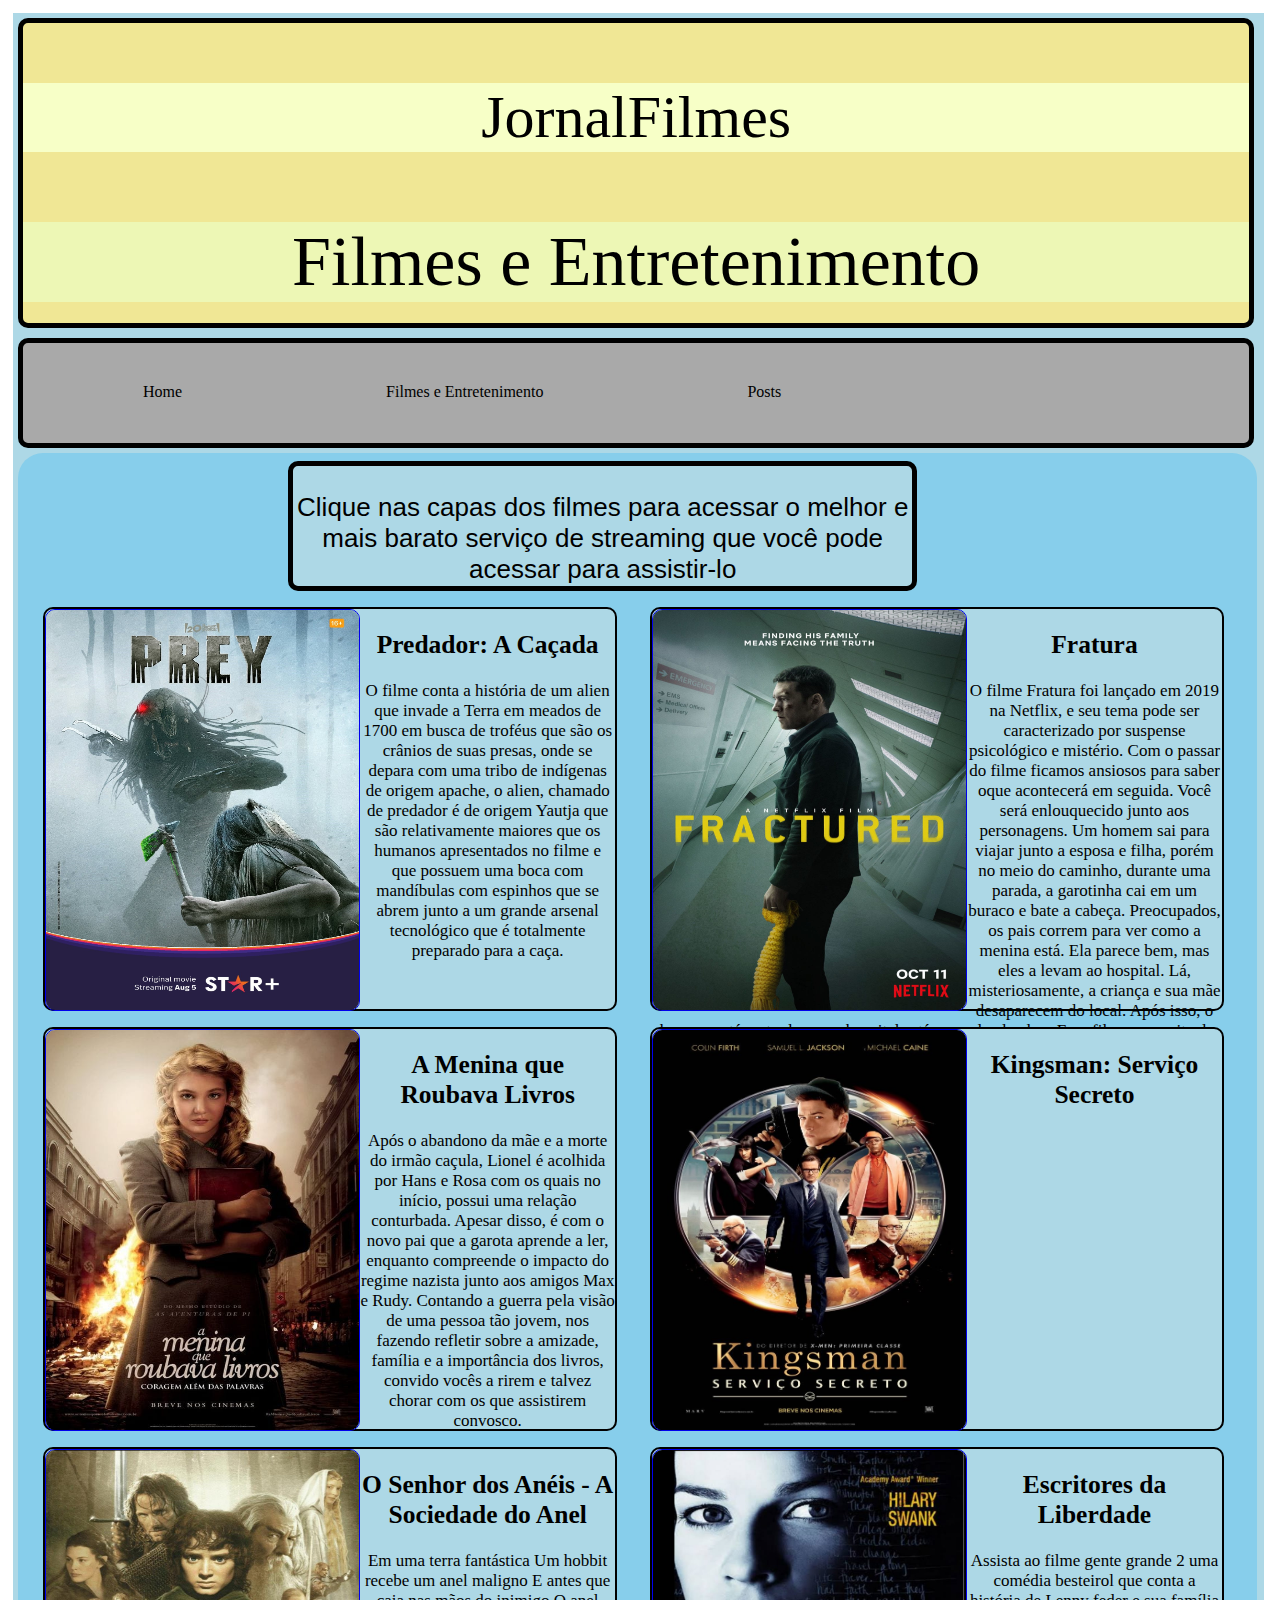
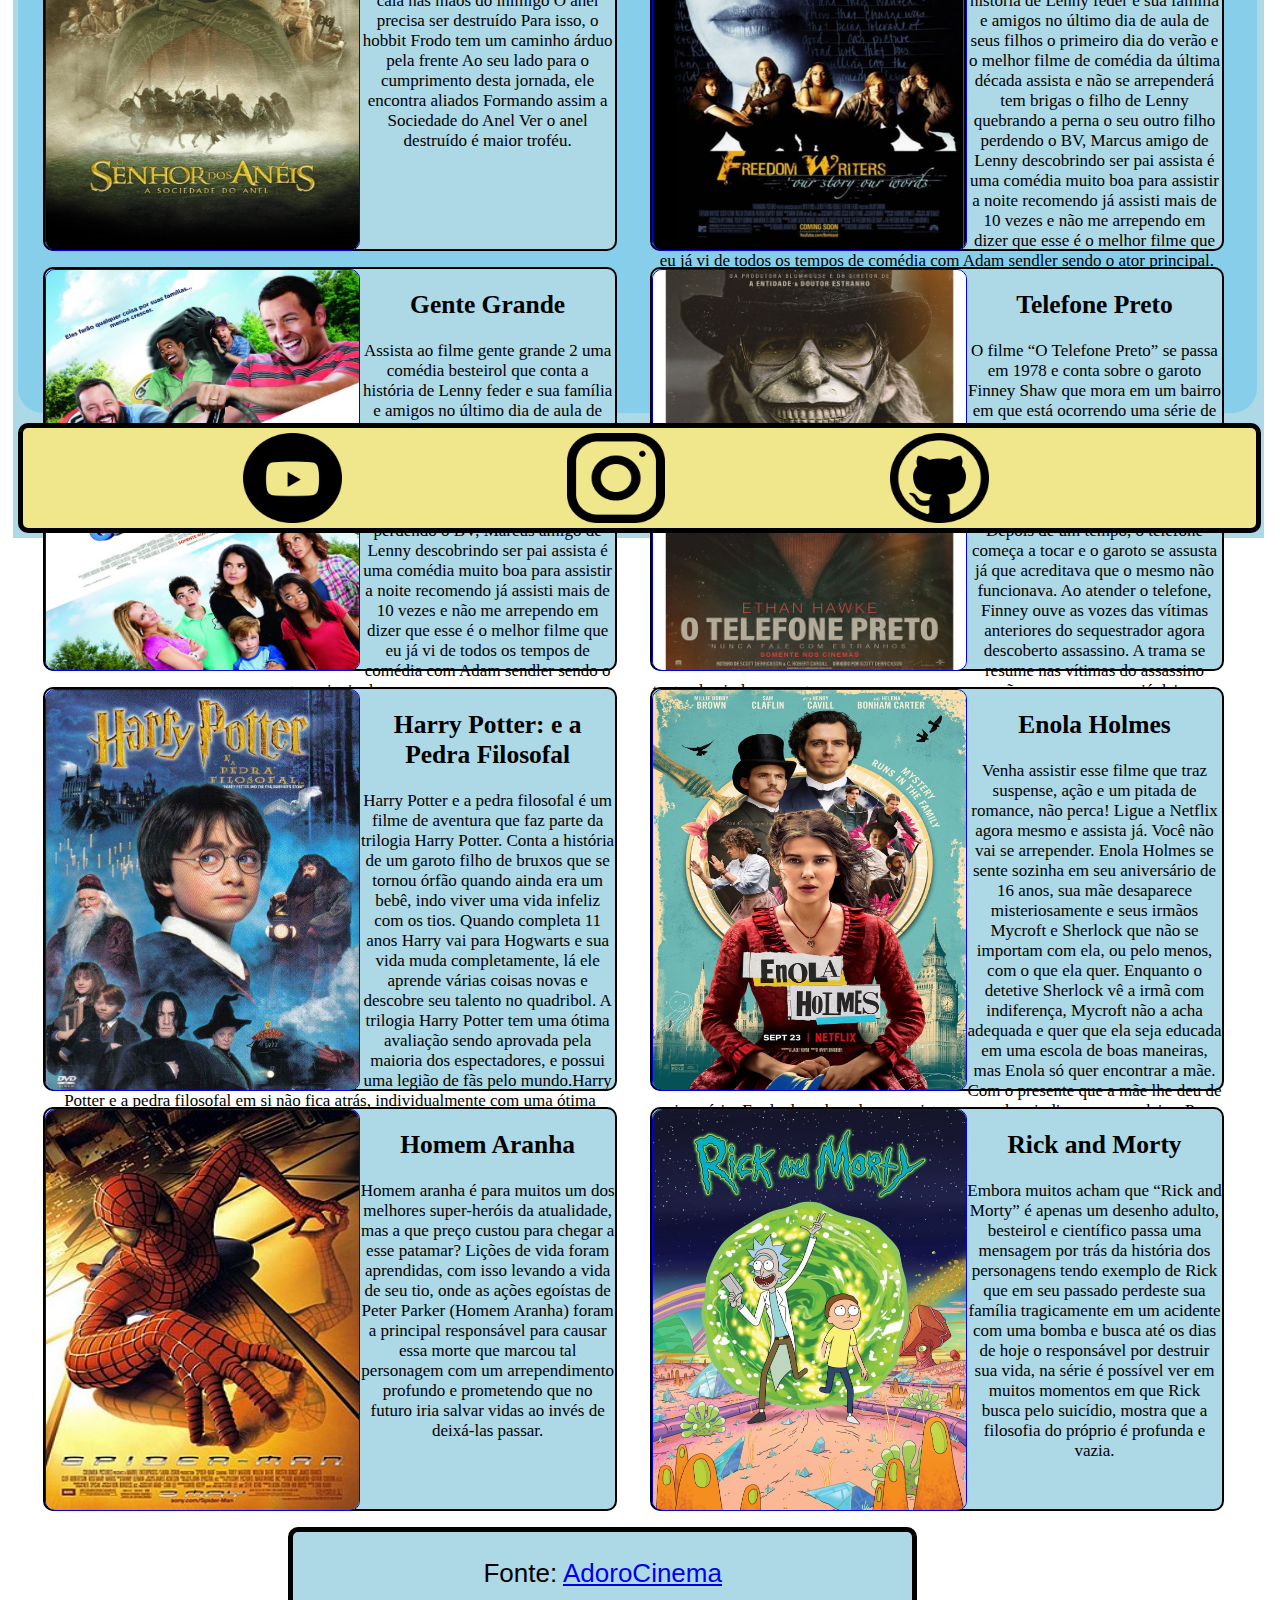
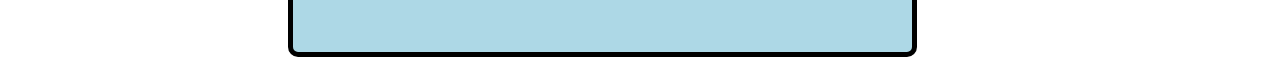
==== criaruras.html @ 7663de4f "Update 1-2" ====
<!DOCTYPE html>
<html lang="en">
<head>
    <meta charset="UTF-8">
    <meta http-equiv="X-UA-Compatible" content="IE=edge">
    <meta name="viewport" content="width=device-width, initial-scale=1.0">
    <link rel="stylesheet" href="crias.css">
    <title>Animais</title>
</head>
<body>
    <div id="tudo">
        <header>
            <p id="jorna">JornalFilmes</p>
            <p id="fil">Filmes e Entretenimento</p>
        </header>
        <nav>
            <ul>
                <li><a href="index.html">Home</a></li>
                <li><a href="criaruras.html">Filmes e Entretenimento</a></li>
                <li><a href="Filmes.html">Posts</a></li>
            </ul>
        </nav>

        <main>
            <section id="obs">
                <p>Clique nas capas dos filmes para acessar o melhor e mais barato serviço de streaming que você pode acessar para assistir-lo</p>
            </section>


            <section>
                <div class="extras" >
                    <a href="https://www.starplus.com/pt-br/movies/o-predador-a-cacada/5Y0VIrKjUDWm"><img src="prey.jpg" alt="imagem" usemap="#imagem"></a>
                </div>
                <p><h2>Predador: A Caçada</h2></p>
                <p>O filme conta a história de um alien que invade a Terra em meados de 1700 em busca de troféus que são os crânios de suas presas, onde se depara com uma tribo de indígenas de origem apache, o alien, chamado de predador é de origem Yautja que são relativamente maiores que os humanos apresentados no filme e que possuem uma boca com mandíbulas com espinhos que se abrem junto a um grande arsenal tecnológico que é totalmente preparado para a caça. 
                </p>
            </section>   

            <section>
                <div class="extras" >
                    <a href="https://www.netflix.com/br/title/80223997?source=35" alt=""><img src="fratura.jpg" alt="imagem1"></a> 
                </div>
                <p><h2>Fratura</h2></p>
                <p>O filme Fratura foi lançado em 2019 na Netflix, e seu tema pode ser caracterizado por suspense psicológico e mistério. Com o passar do filme ficamos ansiosos para saber oque acontecerá em seguida. Você será enlouquecido junto aos personagens. 
                    Um homem sai para viajar junto a esposa e filha, porém no meio do caminho, durante uma parada, a garotinha cai em um buraco e bate a cabeça. Preocupados, os pais correm para ver como a menina está. Ela parece bem, mas eles a levam ao hospital. Lá, misteriosamente, a criança e sua mãe desaparecem do local. Após isso, o homem está certo de que o hospital está escondendo algo.
                    Esse filme necessita da atenção do telespectador para entender e acompanhar as mudanças e afirmações duvidosas das cenas. E mesmo que você acompanhe atentamente não saberá exatamente como chegou até esse ponto
                    </p>
            </section>

            <section>
                <div class="extras" >
                        <a href="https://www.starplus.com/pt-br/movies/a-menina-que-roubava-livros/7dJKkukpeNRw" alt=""><img src="minina.jpg" alt="imagem2"></a>
                </div>
                <p><h2>A Menina que Roubava Livros</h2></p>
                <p>Após o abandono da mãe e a morte do irmão caçula, Lionel é acolhida por Hans e Rosa com os quais no início, possui uma relação conturbada. Apesar disso, é com o novo pai que a garota aprende a ler, enquanto compreende o impacto do regime nazista junto aos amigos Max e Rudy.
                    Contando a guerra pela visão de uma pessoa tão jovem, nos fazendo refletir sobre a amizade, família e a importância dos livros, convido vocês a rirem e talvez chorar com os que assistirem convosco.
                     </p>
            </section>

            <section>
                <div class="extras" >
                    <a href="https://www.starplus.com/pt-br/movies/kingsman-servico-secreto/KU1ZHosjEuhK"><img src="kingsman.jpg" alt="imagem3"></a>
                </div>
                <p><h2>Kingsman: Serviço Secreto</h2></p>
                <p></p>
            </section>

            <section>
                <div class="extras" >
                    <a href="https://play.hbomax.com/page/urn:hbo:page:GXdu2ZAglVJuAuwEAADbA:type:feature?source=googleHBOMAX&action=play"><img src="aneis.jpg" alt="imagem4"></a>
                </div>
                <p><h2>O Senhor dos Anéis - A Sociedade do Anel</h2></p>
                <p>Em uma terra fantástica 
                    Um hobbit recebe um anel maligno
                     E antes que caia nas mãos do inimigo 
                    O anel precisa ser destruído 
                    Para isso, o hobbit  Frodo tem um caminho árduo pela frente
                    Ao seu lado para o cumprimento desta jornada, ele encontra aliados 
                    Formando assim a Sociedade do Anel
                    Ver o anel destruído é maior troféu.</p>
            </section>

            <section>
                <div class="extras" >
                    <a href="https://www.netflix.com/br/title/70053462?source=35"><img src="escritore.jpg" alt="imagem5"></a>
                </div>
                <p><h2>Escritores da Liberdade</h2></p>
                <p>Assista ao filme gente grande 2 uma comédia besteirol que conta a história de Lenny feder e sua família e amigos no último dia de aula de seus filhos o primeiro dia do verão e o melhor filme de comédia da última década assista e não se arrependerá tem brigas o filho de Lenny quebrando a perna o seu outro filho perdendo o BV, Marcus amigo de Lenny descobrindo ser pai assista é uma comédia muito boa para assistir a noite recomendo já assisti mais de 10 vezes e não me arrependo em dizer que esse é o melhor filme que eu já vi de todos os tempos de comédia com Adam sendler sendo o ator principal.</p>
            </section>

            <section>
                <div class="extras" >
                    <a href="https://play.hbomax.com/page/urn:hbo:page:GYhlKbwe6caOvtgEAAAAJ:type:feature?source=googleHBOMAX&action=open"><img src="gentegrande.jpg" alt="imagem5"></a>
                </div>
                <p><h2>Gente Grande</h2></p>
                <p>Assista ao filme gente grande 2 uma comédia besteirol que conta a história de Lenny feder e sua família e amigos no último dia de aula de seus filhos o primeiro dia do verão e o melhor filme de comédia da última década assista e não se arrependerá tem brigas o filho de Lenny quebrando a perna o seu outro filho perdendo o BV, Marcus amigo de Lenny descobrindo ser pai assista é uma comédia muito boa para assistir a noite recomendo já assisti mais de 10 vezes e não me arrependo em dizer que esse é o melhor filme que eu já vi de todos os tempos de comédia com Adam sendler sendo o ator principal.</p>
            </section>

            <section>
                <div class="extras" >
                    <a href="#"><img src="telefone.jpg" alt="imagem5"></a>
                </div>
                <p><h2>Telefone Preto</h2></p>
                <p>O filme “O Telefone Preto” se passa em 1978 e conta sobre o garoto Finney Shaw que mora em um bairro em que está ocorrendo uma série de sequestros de garotos. Não demora muito para Finney ser sequestrado também, o garoto acorda em um porão e há um telefone preto, que supostamente não funcionava. Depois de um tempo, o telefone começa a tocar e o garoto se assusta já que acreditava que o mesmo não funcionava. Ao atender o telefone, Finney ouve as vozes das vítimas anteriores do sequestrador agora descoberto assassino. A trama se resume nas vítimas do assassino tentando ajudar o garoto a escapar com pequenas ações que os mesmos já deixaram encaminhadas antes de falecerem, tais ações que podem levar Finney à liberdade.
                </p>
            </section>

            <section>
                <div class="extras" >
                    <a href="https://play.hbomax.com/page/urn:hbo:page:GYjt1ywlfs3jDZAEAAAAM:type:feature?source=googleHBOMAX&action=open"><img src="craq.jpg" alt="imagem5"></a>
                </div>
                <p><h2>Harry Potter: e a Pedra Filosofal</h2></p>
                <p>Harry Potter e a pedra filosofal é um filme de aventura que faz parte da trilogia Harry Potter. Conta a história de um garoto filho de bruxos que se tornou órfão quando ainda era um bebê, indo viver uma vida infeliz com os tios. Quando completa 11 anos Harry vai para Hogwarts e sua vida muda completamente, lá ele aprende várias coisas novas e descobre seu talento no quadribol.
                    A trilogia Harry Potter tem uma ótima avaliação sendo aprovada pela maioria dos espectadores, e possui uma legião de fãs pelo mundo.Harry Potter e a pedra filosofal em si não fica atrás, individualmente com uma ótima avaliação e sendo recomendado por muitas pessoas.
                    </p>
            </section>

            <section>
                <div class="extras" >
                    <a href="https://www.netflix.com/br/title/81277950?source=35"><img src="enola.jpg" alt="imagem5"></a>
                </div>
                <p><h2>Enola Holmes</h2></p>
                <p>Venha assistir esse filme que traz suspense, ação e um pitada de romance, não perca! Ligue a Netflix agora mesmo e assista já. Você não vai se arrepender.
                    Enola Holmes se sente sozinha em seu aniversário de 16 anos, sua mãe desaparece misteriosamente e seus irmãos Mycroft e Sherlock que não se importam com ela, ou pelo menos, com o que ela quer.
                    Enquanto o detetive Sherlock vê a irmã com indiferença, Mycroft não a acha adequada e quer que ela seja educada em uma escola de boas maneiras, mas Enola só quer encontrar a mãe.
                    Com o presente que a mãe lhe deu de aniversário, Enola descobre algumas pistas que podem indicar seu paradeiro. Para encontrá-la e, como bônus, fugir da escola de boas maneiras, a jovem embarca disfarçada em um trem.
                    Enola abandona por um momento a busca pela mãe para descobrir quem está por trás das tentativas de assassinato a um marquês.
                    Assim como Enola, descubra esse mistério junto a sua família!
                    
                    </p>
            </section>

            <section>
                <div class="extras" >
                    <a href="https://play.hbomax.com/page/urn:hbo:page:GYeg4RQeJUMINtwEAAAHk:type:feature?source=googleHBOMAX&action=open"><img src="miranha.jpg" alt="imagem5"></a>
                </div>
                <p><h2>Homem Aranha</h2></p>
                <p>Homem aranha é para muitos um dos melhores super-heróis da atualidade, mas a que preço custou para chegar a esse patamar? Lições de vida foram aprendidas, com isso levando a vida de seu tio, onde as ações egoístas de Peter Parker (Homem Aranha) foram a principal responsável para causar essa morte que marcou tal personagem com um arrependimento profundo e prometendo que no futuro iria salvar vidas ao invés de deixá-las passar.
                </p>
            </section>

            <section>
                <div class="extras" >
                    <a href="https://play.hbomax.com/page/urn:hbo:page:GXkRjxwjR68PDwwEAABKJ:type:series"><img src="ricoemorte.jpg" alt="imagem5"></a>
                </div>
                <p><h2>Rick and Morty</h2></p>
                <p>Embora muitos acham que “Rick and Morty” é apenas um desenho adulto, besteirol e científico passa uma mensagem por trás da história dos personagens tendo exemplo de Rick que em seu passado perdeste sua família tragicamente em um acidente com uma bomba e busca até os dias de hoje o responsável por destruir sua vida, na série é possível ver em muitos momentos em que Rick busca pelo suicídio, mostra que a filosofia do próprio é profunda e vazia.
                </p>
            </section>
            <section id="obs">
               <p>Fonte: <a href="https://www.adorocinema.com">AdoroCinema</a></p>
            </section>
        </main>
        <footer>

                <img id="sim" src="yotube.png" alt="rede1" usemap="#rede1">
                

                <a href="https://instagram.com/jornal_do_entretenimento?igshid=YmMyMTA2M2Y="><img id="sim" src="insta.png" alt="https://instagram.com/jornal_do_entretenimento?igshid=YmMyMTA2M2Y=" usemap="#rede2"></a>
                

                <img id="sim" src="git.png" alt="rede3" usemap="#rede3">
                

        </footer>
    </div>
</body>
</html>
---- crias.css ----
#tudo
{
    width: 99%;
    text-align: center;
    float: left;
    margin: 5px;
    background-color: lightblue;
}
header
{
    width: 99%;
    height: 300px;
    background-color: rgb(240, 231, 149);
    margin: 5px;
    border-color: black;
    border: solid 5px;
    float: left;
    text-align: center;
    border-radius: 10px;
}

#jorna
{
    font-size: 60px;
    background-color: rgb(247, 255, 199);
}
#fil
{
    font-size: 70px;
    background-color: rgb(237, 247, 181);
}
nav
{
    width: 98%;
    height: 100px;
    background-color: darkgray;
    border-color: black;
    border: solid 5px;
    float: left;
    margin-left: 5px;
    margin-top: 5px;
    text-align: center;
    border-radius: 10px;
}
ul
{
    overflow: hidden;
    background-color:darkgray;
    text-align: center;
    float: left;
    margin-top: 10px;
    font-size: 16px;
}
li a, .dropbtn {
    display: inline-block;
    color: rgb(0, 0, 0);
    text-align: center;
    padding: 30px 70px;
    text-decoration: none;
    text-align: center;
    margin-right: 10px;
  }
  
  li a:hover, .dropdown:hover .dropbtn {
    background-color: lightgray;
    text-align: center;
    margin: left;    

  }
  nav ul li {
      margin-left: 16%;
      display: inline-block;
      text-align: center;
      margin-left: 10px;

  }
main
{
    width: 99%;
    height: 3300px;
    text-align: center;
    background-color: skyblue;
    margin: 5px;
    float: left;
    border-radius: 25px;
}
section
{
    width: 32%;
    height: 730px;
    background-color: lightblue;
    margin: 8px;
    float: left;
    margin-left: 5px;
    border-radius: 10px;
    font-size: 20px;
    border-color: black;
    border: solid 2px;
}

#obs
{
    width: 50%;
    height: 120px;
    margin: 8px;
    margin-right: 350x;
    margin-left: 400px;
    float: left;
    border-color: black;
    border: solid 5px;
    font-size: 26px;
    font-family: Impact, Haettenschweiler, 'Arial Narrow Bold', sans-serif;
}

footer
{
    width: 98%;
    height: 100px;
    background-color: khaki;
    margin: 5px;
    border-color: black;
    border: solid 5px;
    float: left;
    border-radius: 10px;
}
img
{
    width: 55%;
    height: 505px;
    float: left;
    border-radius: 10px;
    border-color: black;
    border: solid 1px;
    -moz-transition: all 0.5s;
    -webkit-transition: all 0.5;
    transition: all 0.5;
}
img:hover {
    -moz-transform: scale(1.1);
    -webkit-transform: scale(1.1);
    transform: scale(1.1);
}
#sim
{
    padding-left: 350px;
    margin: 5px;
    margin-left: 20px;
    width: 5%;
    height: 90px;
    float: left;
    border: none 1px;
    -moz-transition: all 0.5s;
    -webkit-transition: all 0.5;
    transition: all 0.5;
}   

#sim:hover {
    -moz-transform: scale(1.3);
    -webkit-transform: scale(1.3);
    transform: scale(1.3);
}
/*****MEDIA QUIRES*******/
@media (max-width: 361.98px)
{
    #tudo
{
    width: 99%;
    text-align: center;
    float: left;
    margin: 5px;
    background-color: lightblue;
}
header
{
    width: 94%;
    height: 250px;
    background-color: rgb(240, 231, 149);
    margin: 5px;
    border-color: black;
    border: solid 5px;
    float: left;
    text-align: center;
    border-radius: 10px;
}
#jorna
{
    font-size: 30px;
    background-color: rgb(247, 255, 199);
}
#fil
{
    font-size: 40px;
    background-color: rgb(237, 247, 181);
}
nav
{
    width: 94%;
    height: 290px;
    background-color: darkgray;
    border-color: black;
    border: solid 5px;
    float: left;
    margin-left: 5px;
    margin-top: 5px;
    text-align: center;
    border-radius: 10px;
}
ul
{
    overflow: hidden;
    background-color:darkgray;
    text-align: center;
    float: left;
    margin-top: 10px;
    font-size: 16px;
}
li a, .dropbtn {
    display: inline-block;
    color: rgb(0, 0, 0);
    text-align: center;
    padding: 30px 16px;
    text-decoration: none;
    text-align: center;
    margin-right: 50px;
  }
  
  li a:hover, .dropdown:hover .dropbtn {
    background-color: lightgray;
    text-align: center;
    margin: left;    

  }
  nav ul li {
      margin-left: 16%;
      display: inline-block;
      text-align: center;
      margin-left: 20px;

  }
main
{
    width: 97%;
    height: 3000px;
    text-align: center;
    background-color: skyblue;
    margin: 5px;
    float: left;
    border-radius: 25px;
}
section
{
    width: 90%;
    height: 430px;
    background-color: lightblue;
    margin: 8px;
    float: left;
    margin-left: 10px;
    border-radius: 10px;
    font-size: 12px;
    border-color: black;
    border: solid 2px;
}

#obs
{
    width: 91%;
    height: 120px;
    margin: 7px;
    float: left;
    border-color: black;
    border: solid 5px;
    font-size: 17px;
}

footer
{
    width: 94%;
    height: 50px;
    background-color: khaki;
    margin: 5px;
    border-color: black;
    border: solid 5px;
    float: left;
    border-radius: 10px;
}
img
{
    width: 55%;
    height: 350px;
    float: left;
    border-radius: 10px;
    border-color: black;
    border: solid 1px;
    margin-top: 20px;
}
#sim
{
    padding-left: 30px;
    margin: 1px;
    width: 18%;
    clear: right;
    height: 46px;
    float: left;
    border: none 1px;
}
}
@media (min-width: 362px) and (max-width: 575.98px)
{
    #tudo
{
    width: 99%;
    text-align: center;
    float: left;
    margin: 5px;
    background-color: lightblue;
}
header
{
    width: 95%;
    height: 300px;
    background-color: rgb(240, 231, 149);
    margin: 5px;
    border-color: black;
    border: solid 5px;
    float: left;
    text-align: center;
    border-radius: 10px;
}
#jorna
{
    font-size: 40px;
    background-color: rgb(247, 255, 199);
}
#fil
{
    font-size: 50px;
    background-color: rgb(237, 247, 181);
}
nav
{
    width: 95%;
    height: 250px;
    background-color: darkgray;
    border-color: black;
    border: solid 5px;
    float: left;
    margin-left: 5px;
    margin-top: 5px;
    text-align: center;
    border-radius: 10px;
}
ul
{
    overflow: hidden;
    background-color:darkgray;
    text-align: center;
    float: left;
    margin-top: 10px;
    font-size: 16px;
}
li a, .dropbtn {
    display: inline-block;
    color: rgb(0, 0, 0);
    text-align: center;
    padding: 30px 46px;
    text-decoration: none;
    text-align: center;
    margin-right: 50px;
  }
  
  li a:hover, .dropdown:hover .dropbtn {
    background-color: lightgray;
    text-align: center;
    margin: left;    

  }
  nav ul li {
      margin-left: 16%;
      display: inline-block;
      text-align: center;
      margin-left: 20px;

  }
main
{
    width: 97%;
    height: 3120px;
    text-align: center;
    background-color: skyblue;
    margin: 5px;
    float: left;
    border-radius: 25px;
}
section
{
    width: 90%;
    height: 450px;
    background-color: lightblue;
    margin: 8px;
    float: left;
    margin-left: 15px;
    border-radius: 10px;
    font-size: 15px;
    border-color: black;
    border: solid 2px;
}

#obs
{
    width: 94%;
    height: 120px;
    margin: 7px;
    float: left;
    border-color: black;
    border: solid 5px;
    font-size: 20px;
}

footer
{
    width: 94%;
    height: 90px;
    background-color: khaki;
    margin: 5px;
    border-color: black;
    border: solid 5px;
    float: left;
    border-radius: 10px;
}
img
{
    width: 55%;
    height: 350px;
    float: left;
    border-radius: 10px;
    border-color: black;
    border: solid 1px;
    margin-top: 40px;
}
#sim
{
    padding-left: 45px;
    margin: 2px;
    width: 16%;
    height: 80px;
    float: left;
    border: none 1px;
}
}    
@media (min-width: 576px) and (max-width: 767.98px)
{
    #tudo
{
    width: 99%;
    text-align: center;
    float: left;
    margin: 5px;
    background-color: lightblue;
}
header
{
    width: 96%;
    height: 300px;
    background-color: rgb(240, 231, 149);
    margin: 5px;
    border-color: black;
    border: solid 5px;
    float: left;
    text-align: center;
    border-radius: 10px;
}
#jorna
{
    font-size: 40px;
    background-color: rgb(247, 255, 199);
}
#fil
{
    font-size: 50px;
    background-color: rgb(237, 247, 181);
}
nav
{
    width: 96%;
    height: 250px;
    background-color: darkgray;
    border-color: black;
    border: solid 5px;
    float: left;
    margin-left: 5px;
    margin-top: 5px;
    text-align: center;
    border-radius: 10px;
}
ul
{
    overflow: hidden;
    background-color:darkgray;
    text-align: center;
    float: left;
    margin-top: 10px;
    font-size: 16px;
}
li a, .dropbtn {
    display: inline-block;
    color: rgb(0, 0, 0);
    text-align: center;
    padding: 30px 106px;
    text-decoration: none;
    text-align: center;
    margin-right: 50px;
  }
  
  li a:hover, .dropdown:hover .dropbtn {
    background-color: lightgray;
    text-align: center;
    margin: left;    

  }
  nav ul li {
      margin-left: 16%;
      display: inline-block;
      text-align: center;
      margin-left: 20px;

  }
main
{
    width: 98%;
    height: 3080px;
    text-align: center;
    background-color: skyblue;
    margin: 5px;
    float: left;
    border-radius: 25px;
}
section
{
    width: 93%;
    height: 450px;
    background-color: lightblue;
    margin: 8px;
    float: left;
    margin-left: 15px;
    border-radius: 10px;
    font-size: 18px;
    border-color: black;
    border: solid 2px;
}

#obs
{
    width: 94%;
    height: 100px;
    margin: 7px;
    float: left;
    border-color: black;
    border: solid 5px;
    font-size: 22px;
}

footer
{
    width: 96%;
    height: 90px;
    background-color: khaki;
    margin: 5px;
    border-color: black;
    border: solid 5px;
    float: left;
    border-radius: 10px;
}
img
{
    width: 55%;
    height: 350px;
    float: left;
    border-radius: 10px;
    border-color: black;
    border: solid 1px;
    margin-top: 40px;
}
#sim
{
    padding-left: 25px;
    margin: 2px;
    margin-left: 50px;
    width: 15%;
    height: 85px;
    float: left;
    border: none 1px;
}
}
@media (min-width: 768px) and (max-width: 991.98px)
{
    #tudo
{
    width: 99%;
    text-align: center;
    float: left;
    margin: 5px;
    background-color: lightblue;
}
header
{
    width: 97%;
    height: 300px;
    background-color: rgb(240, 231, 149);
    margin: 5px;
    border-color: black;
    border: solid 5px;
    float: left;
    text-align: center;
    border-radius: 10px;
}
#jorna
{
    font-size: 60px;
    background-color: rgb(247, 255, 199);
}
#fil
{
    font-size: 70px;
    background-color: rgb(237, 247, 181);
}
nav
{
    width: 97%;
    height: 100px;
    background-color: darkgray;
    border-color: black;
    border: solid 5px;
    float: left;
    margin-left: 5px;
    margin-top: 5px;
    text-align: center;
    border-radius: 10px;
}
ul
{
    overflow: hidden;
    background-color:darkgray;
    text-align: center;
    float: left;
    margin-top: 10px;
    font-size: 16px;
}
li a, .dropbtn {
    display: inline-block;
    color: rgb(0, 0, 0);
    text-align: center;
    padding: 30px 10px;
    text-decoration: none;
    text-align: center;
    margin-right: 50px;
  }
  
  li a:hover, .dropdown:hover .dropbtn {
    background-color: lightgray;
    text-align: center;
    margin: left;    

  }
  nav ul li {
      margin-left: 16%;
      display: inline-block;
      text-align: center;
      margin-left: 20px;

  }
main
{
    width: 98%;
    height: 1680px;
    text-align: center;
    background-color: skyblue;
    margin: 5px;
    float: left;
    border-radius: 25px;
}
section
{
    width: 46%;
    height: 440px;
    background-color: lightblue;
    margin: 8px;
    float: left;
    margin-left: 15px;
    border-radius: 10px;
    font-size: 15px;
    border-color: black;
    border: solid 2px;
}

#obs
{
    width: 50%;
    height: 120px;
    margin: 8px;
    margin-right: 350x;
    margin-left: 180px;
    float: left;
    border-color: black;
    border: solid 5px;
    font-size: 21px;
}

footer
{
    width: 97%;
    height: 100px;
    background-color: khaki;
    margin: 5px;
    border-color: black;
    border: solid 5px;
    float: left;
    border-radius: 10px;
}
img
{
    width: 55%;
    height: 400px;
    float: left;
    border-radius: 10px;
    border-color: black;
    border: solid 1px;
}
#sim
{
    padding-left: 10px;
    margin: 5px;
    margin-left: 100px;
    width: 12%;
    height: 90px;
    float: left;
    border: none 1px;
}
    
}
@media (min-width: 992px) and (max-width: 1199.98px) 
{
    #tudo
{
    width: 99%;
    text-align: center;
    float: left;
    margin: 5px;
    background-color: lightblue;
}
header
{
    width: 98%;
    height: 300px;
    background-color: rgb(240, 231, 149);
    margin: 5px;
    border-color: black;
    border: solid 5px;
    float: left;
    text-align: center;
    border-radius: 10px;
}
#jorna
{
    font-size: 60px;
    background-color: rgb(247, 255, 199);
}
#fil
{
    font-size: 70px;
    background-color: rgb(237, 247, 181);
}
nav
{
    width: 98%;
    height: 100px;
    background-color: darkgray;
    border-color: black;
    border: solid 5px;
    float: left;
    margin-left: 5px;
    margin-top: 5px;
    text-align: center;
    border-radius: 10px;
}
ul
{
    overflow: hidden;
    background-color:darkgray;
    text-align: center;
    float: left;
    margin-top: 10px;
    font-size: 16px;
}
li a, .dropbtn {
    display: inline-block;
    color: rgb(0, 0, 0);
    text-align: center;
    padding: 30px 30px;
    text-decoration: none;
    text-align: center;
    margin-right: 50px;
  }
  
  li a:hover, .dropdown:hover .dropbtn {
    background-color: lightgray;
    text-align: center;
    margin: left;    

  }
  nav ul li {
      margin-left: 16%;
      display: inline-block;
      text-align: center;
      margin-left: 20px;

  }
main
{
    width: 99%;
    height: 1700px;
    text-align: center;
    background-color: skyblue;
    margin: 5px;
    float: left;
    border-radius: 25px;
}
section
{
    width: 47%;
    height: 450px;
    background-color: lightblue;
    margin: 8px;
    float: left;
    margin-left: 15px;
    border-radius: 10px;
    font-size: 17px;
    border-color: black;
    border: solid 2px;
}

#obs
{
    width: 50%;
    height: 120px;
    margin: 8px;
    margin-right: 150x;
    margin-left: 230px;
    float: left;
    border-color: black;
    border: solid 5px;
    font-size: 25px;
}

footer
{
    width: 98%;
    height: 100px;
    background-color: khaki;
    margin: 5px;
    border-color: black;
    border: solid 5px;
    float: left;
    border-radius: 10px;
}
img
{
    width: 55%;
    height: 400px;
    float: left;
    border-radius: 10px;
    border-color: black;
    border: solid 1px;
}
#sim
{
    padding-left: 55px;
    margin: 5px;
    margin-left: 100px;
    width: 10%;
    height: 90px;
    float: left;
    border: none 1px;
}
}
@media (min-width: 1200px) and (max-width: 1399.98px) 
{
    #tudo
{
    width: 99%;
    text-align: center;
    float: left;
    margin: 5px;
    background-color: lightblue;
}
header
{
    width: 98%;
    height: 300px;
    background-color: rgb(240, 231, 149);
    margin: 5px;
    border-color: black;
    border: solid 5px;
    float: left;
    text-align: center;
    border-radius: 10px;
}
#jorna
{
    font-size: 60px;
    background-color: rgb(247, 255, 199);
}
#fil
{
    font-size: 70px;
    background-color: rgb(237, 247, 181);
}
nav
{
    width: 98%;
    height: 100px;
    background-color: darkgray;
    border-color: black;
    border: solid 5px;
    float: left;
    margin-left: 5px;
    margin-top: 5px;
    text-align: center;
    border-radius: 10px;
}
ul
{
    overflow: hidden;
    background-color:darkgray;
    text-align: center;
    float: left;
    margin-top: 10px;
    font-size: 16px;
}
li a, .dropbtn {
    display: inline-block;
    color: rgb(0, 0, 0);
    text-align: center;
    padding: 30px 70px;
    text-decoration: none;
    text-align: center;
    margin-right: 50px;
  }
  
  li a:hover, .dropdown:hover .dropbtn {
    background-color: lightgray;
    text-align: center;
    margin: left;    

  }
  nav ul li {
      margin-left: 16%;
      display: inline-block;
      text-align: center;
      margin-left: 10px;

  }
main
{
    width: 99%;
    height: 1560px;
    text-align: center;
    background-color: skyblue;
    margin: 5px;
    float: left;
    border-radius: 25px;
}
section
{
    width: 46%;
    height: 400px;
    background-color: lightblue;
    margin: 8px;
    float: left;
    margin-left: 25px;
    border-radius: 10px;
    font-size: 17px;
    border-color: black;
    border: solid 2px;
}

#obs
{
    width: 50%;
    height: 120px;
    margin: 8px;
    margin-right: 350x;
    margin-left: 270px;
    float: left;
    border-color: black;
    border: solid 5px;
    font-size: 26px;
}

footer
{
    width: 98.5%;
    height: 100px;
    background-color: khaki;
    margin: 5px;
    border-color: black;
    border: solid 5px;
    float: left;
    border-radius: 10px;
}
img
{
    width: 55%;
    height: 400px;
    float: left;
    border-radius: 10px;
    border-color: black;
    border: solid 1px;
}
#sim
{
    padding-left: 120px;
    margin: 5px;
    margin-left: 100px;
    width: 8%;
    height: 90px;
    float: left;
    border: none 1px;
}
}
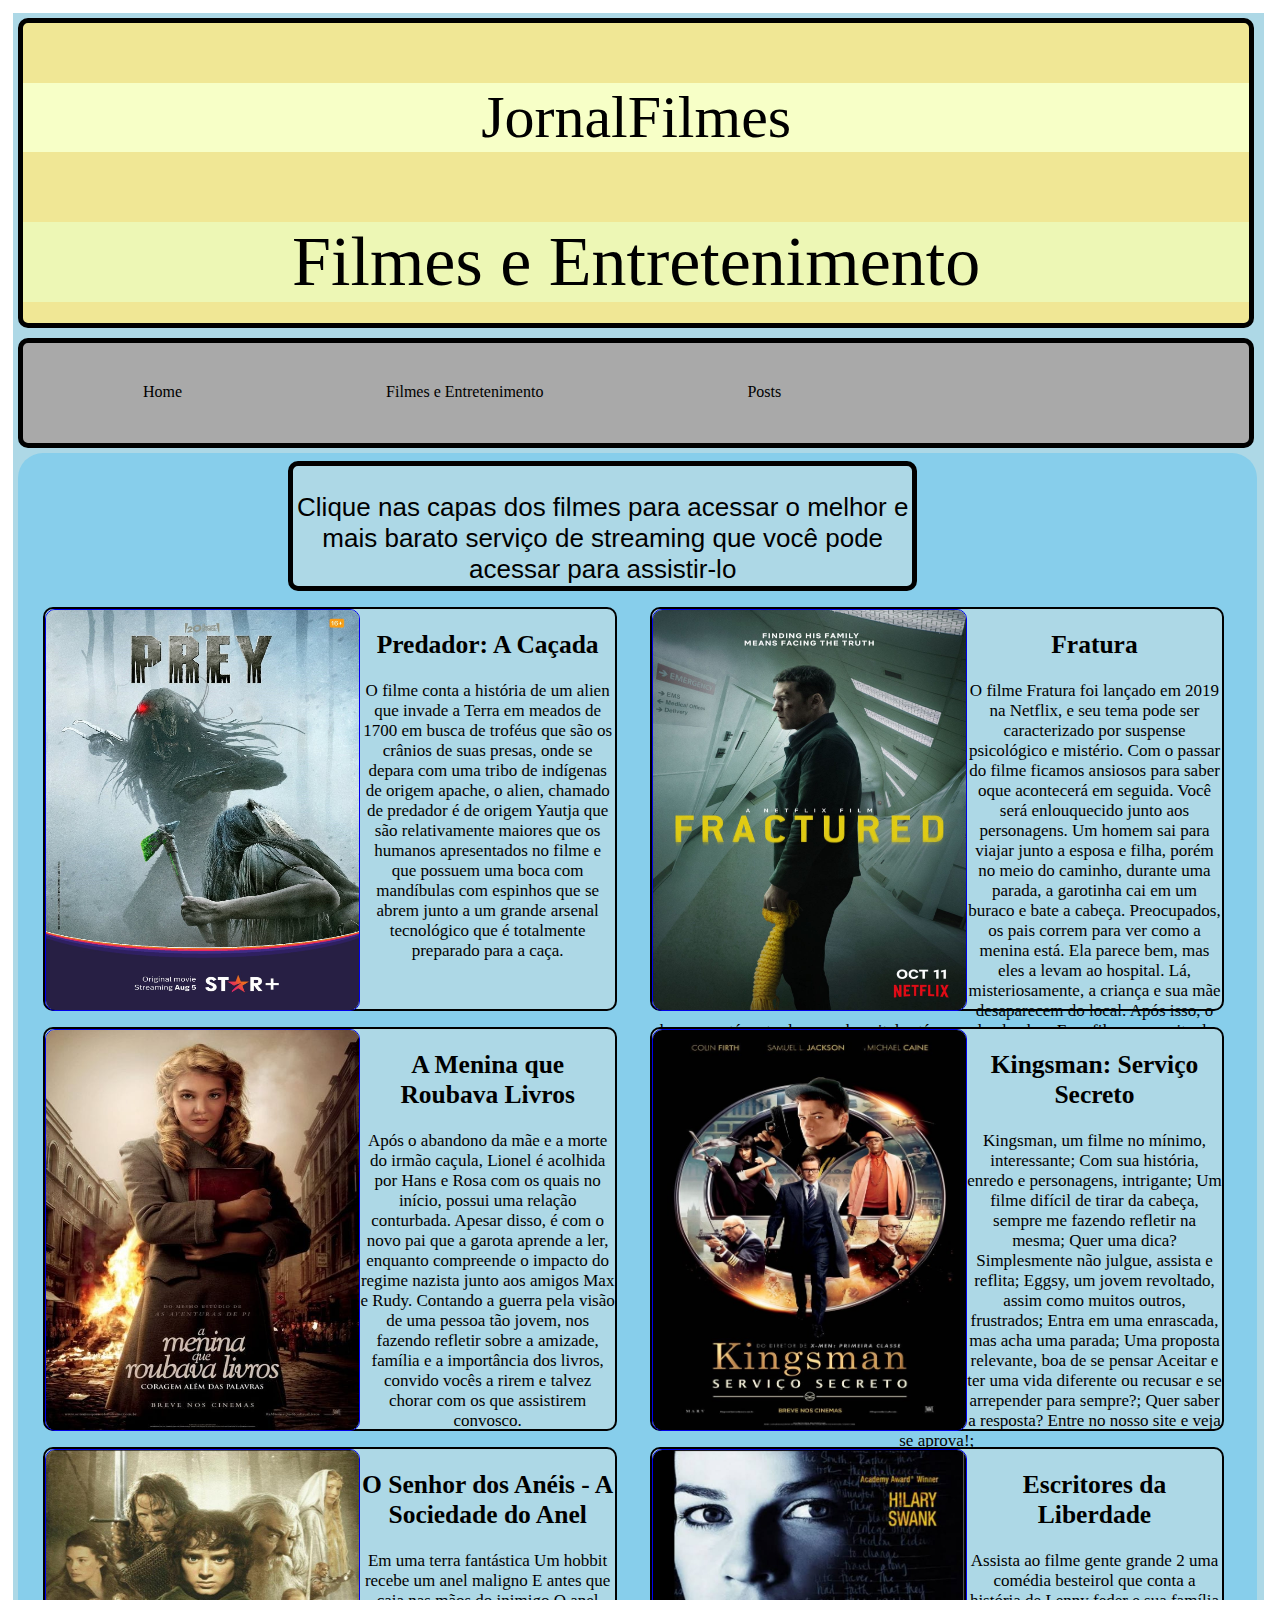
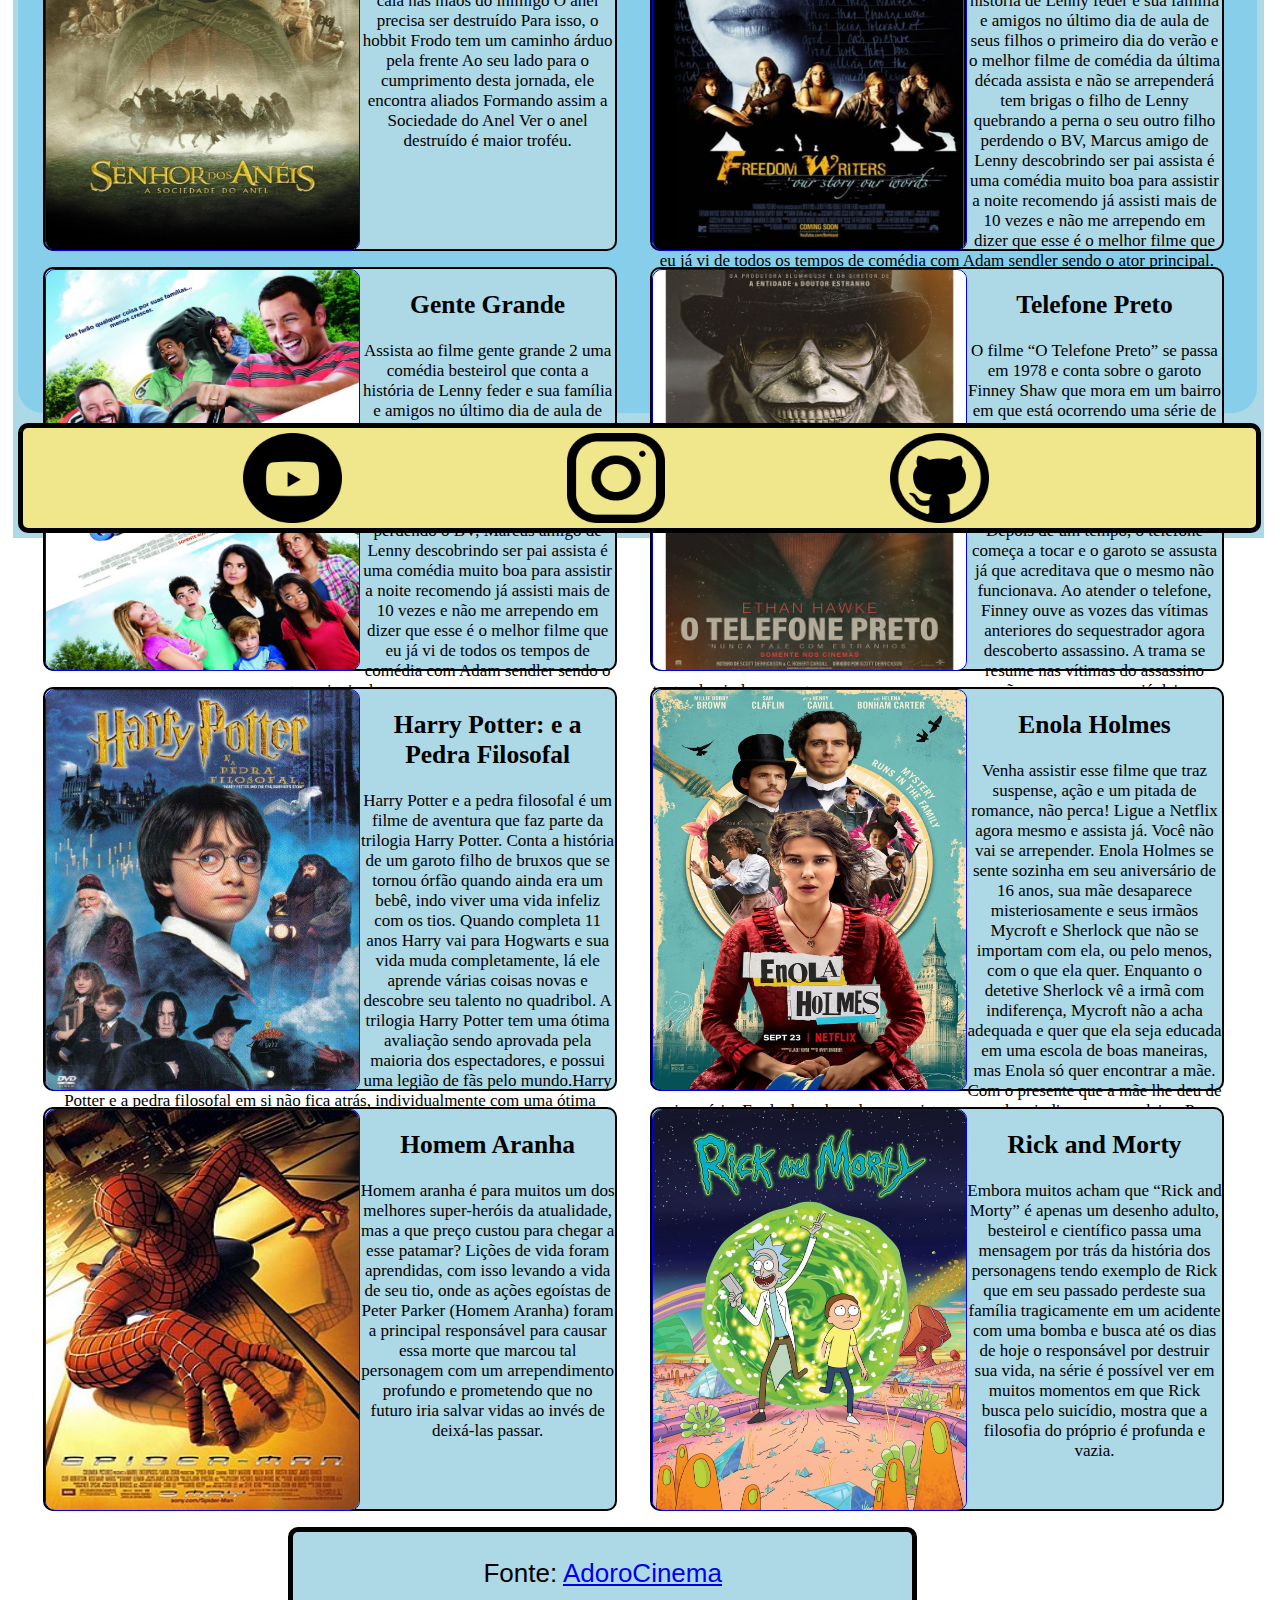
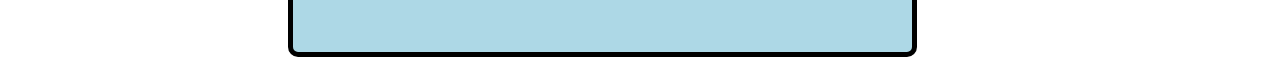
==== commit d4e82539: "Update 1-3" ====
--- a/criaruras.html
+++ b/criaruras.html
@@ -4,7 +4,7 @@
     <meta charset="UTF-8">
     <meta http-equiv="X-UA-Compatible" content="IE=edge">
     <meta name="viewport" content="width=device-width, initial-scale=1.0">
-    <link rel="stylesheet" href="crias.css">
+    <link rel="stylesheet" href="css/crias.css">
     <title>Animais</title>
 </head>
 <body>
@@ -29,7 +29,7 @@
 
             <section>
                 <div class="extras" >
-                    <a href="https://www.starplus.com/pt-br/movies/o-predador-a-cacada/5Y0VIrKjUDWm"><img src="prey.jpg" alt="imagem" usemap="#imagem"></a>
+                    <a href="https://www.starplus.com/pt-br/movies/o-predador-a-cacada/5Y0VIrKjUDWm"><img src="img/prey.jpg" alt="imagem" usemap="#imagem"></a>
                 </div>
                 <p><h2>Predador: A Caçada</h2></p>
                 <p>O filme conta a história de um alien que invade a Terra em meados de 1700 em busca de troféus que são os crânios de suas presas, onde se depara com uma tribo de indígenas de origem apache, o alien, chamado de predador é de origem Yautja que são relativamente maiores que os humanos apresentados no filme e que possuem uma boca com mandíbulas com espinhos que se abrem junto a um grande arsenal tecnológico que é totalmente preparado para a caça. 
@@ -38,7 +38,7 @@
 
             <section>
                 <div class="extras" >
-                    <a href="https://www.netflix.com/br/title/80223997?source=35" alt=""><img src="fratura.jpg" alt="imagem1"></a> 
+                    <a href="https://www.netflix.com/br/title/80223997?source=35" alt=""><img src="img/fratura.jpg" alt="imagem1"></a> 
                 </div>
                 <p><h2>Fratura</h2></p>
                 <p>O filme Fratura foi lançado em 2019 na Netflix, e seu tema pode ser caracterizado por suspense psicológico e mistério. Com o passar do filme ficamos ansiosos para saber oque acontecerá em seguida. Você será enlouquecido junto aos personagens. 
@@ -49,7 +49,7 @@
 
             <section>
                 <div class="extras" >
-                        <a href="https://www.starplus.com/pt-br/movies/a-menina-que-roubava-livros/7dJKkukpeNRw" alt=""><img src="minina.jpg" alt="imagem2"></a>
+                        <a href="https://www.starplus.com/pt-br/movies/a-menina-que-roubava-livros/7dJKkukpeNRw" alt=""><img src="img/minina.jpg" alt="imagem2"></a>
                 </div>
                 <p><h2>A Menina que Roubava Livros</h2></p>
                 <p>Após o abandono da mãe e a morte do irmão caçula, Lionel é acolhida por Hans e Rosa com os quais no início, possui uma relação conturbada. Apesar disso, é com o novo pai que a garota aprende a ler, enquanto compreende o impacto do regime nazista junto aos amigos Max e Rudy.
@@ -59,15 +59,23 @@
 
             <section>
                 <div class="extras" >
-                    <a href="https://www.starplus.com/pt-br/movies/kingsman-servico-secreto/KU1ZHosjEuhK"><img src="kingsman.jpg" alt="imagem3"></a>
+                    <a href="https://www.starplus.com/pt-br/movies/kingsman-servico-secreto/KU1ZHosjEuhK"><img src="img/kingsman.jpg" alt="imagem3"></a>
                 </div>
                 <p><h2>Kingsman: Serviço Secreto</h2></p>
-                <p></p>
+                <p>Kingsman, um filme no mínimo, interessante;
+                    Com sua história, enredo e personagens, intrigante;
+                    Um filme difícil de tirar da cabeça, sempre me fazendo refletir na mesma; 
+                    Quer uma dica? Simplesmente não julgue, assista e reflita; 
+                    Eggsy, um jovem revoltado, assim como muitos outros, frustrados; 
+                    Entra em uma enrascada, mas acha uma parada;
+                    Uma proposta relevante, boa de se pensar
+                    Aceitar e ter uma vida diferente ou recusar e se arrepender para sempre?;
+                    Quer saber a resposta? Entre no nosso site e veja se aprova!;</p>
             </section>
 
             <section>
                 <div class="extras" >
-                    <a href="https://play.hbomax.com/page/urn:hbo:page:GXdu2ZAglVJuAuwEAADbA:type:feature?source=googleHBOMAX&action=play"><img src="aneis.jpg" alt="imagem4"></a>
+                    <a href="https://play.hbomax.com/page/urn:hbo:page:GXdu2ZAglVJuAuwEAADbA:type:feature?source=googleHBOMAX&action=play"><img src="img/aneis.jpg" alt="imagem4"></a>
                 </div>
                 <p><h2>O Senhor dos Anéis - A Sociedade do Anel</h2></p>
                 <p>Em uma terra fantástica 
@@ -82,7 +90,7 @@
 
             <section>
                 <div class="extras" >
-                    <a href="https://www.netflix.com/br/title/70053462?source=35"><img src="escritore.jpg" alt="imagem5"></a>
+                    <a href="https://www.netflix.com/br/title/70053462?source=35"><img src="img/escritore.jpg" alt="imagem5"></a>
                 </div>
                 <p><h2>Escritores da Liberdade</h2></p>
                 <p>Assista ao filme gente grande 2 uma comédia besteirol que conta a história de Lenny feder e sua família e amigos no último dia de aula de seus filhos o primeiro dia do verão e o melhor filme de comédia da última década assista e não se arrependerá tem brigas o filho de Lenny quebrando a perna o seu outro filho perdendo o BV, Marcus amigo de Lenny descobrindo ser pai assista é uma comédia muito boa para assistir a noite recomendo já assisti mais de 10 vezes e não me arrependo em dizer que esse é o melhor filme que eu já vi de todos os tempos de comédia com Adam sendler sendo o ator principal.</p>
@@ -90,7 +98,7 @@
 
             <section>
                 <div class="extras" >
-                    <a href="https://play.hbomax.com/page/urn:hbo:page:GYhlKbwe6caOvtgEAAAAJ:type:feature?source=googleHBOMAX&action=open"><img src="gentegrande.jpg" alt="imagem5"></a>
+                    <a href="https://play.hbomax.com/page/urn:hbo:page:GYhlKbwe6caOvtgEAAAAJ:type:feature?source=googleHBOMAX&action=open"><img src="img/gentegrande.jpg" alt="imagem5"></a>
                 </div>
                 <p><h2>Gente Grande</h2></p>
                 <p>Assista ao filme gente grande 2 uma comédia besteirol que conta a história de Lenny feder e sua família e amigos no último dia de aula de seus filhos o primeiro dia do verão e o melhor filme de comédia da última década assista e não se arrependerá tem brigas o filho de Lenny quebrando a perna o seu outro filho perdendo o BV, Marcus amigo de Lenny descobrindo ser pai assista é uma comédia muito boa para assistir a noite recomendo já assisti mais de 10 vezes e não me arrependo em dizer que esse é o melhor filme que eu já vi de todos os tempos de comédia com Adam sendler sendo o ator principal.</p>
@@ -98,7 +106,7 @@
 
             <section>
                 <div class="extras" >
-                    <a href="#"><img src="telefone.jpg" alt="imagem5"></a>
+                    <a href="#"><img src="img/telefone.jpg" alt="imagem5"></a>
                 </div>
                 <p><h2>Telefone Preto</h2></p>
                 <p>O filme “O Telefone Preto” se passa em 1978 e conta sobre o garoto Finney Shaw que mora em um bairro em que está ocorrendo uma série de sequestros de garotos. Não demora muito para Finney ser sequestrado também, o garoto acorda em um porão e há um telefone preto, que supostamente não funcionava. Depois de um tempo, o telefone começa a tocar e o garoto se assusta já que acreditava que o mesmo não funcionava. Ao atender o telefone, Finney ouve as vozes das vítimas anteriores do sequestrador agora descoberto assassino. A trama se resume nas vítimas do assassino tentando ajudar o garoto a escapar com pequenas ações que os mesmos já deixaram encaminhadas antes de falecerem, tais ações que podem levar Finney à liberdade.
@@ -107,7 +115,7 @@
 
             <section>
                 <div class="extras" >
-                    <a href="https://play.hbomax.com/page/urn:hbo:page:GYjt1ywlfs3jDZAEAAAAM:type:feature?source=googleHBOMAX&action=open"><img src="craq.jpg" alt="imagem5"></a>
+                    <a href="https://play.hbomax.com/page/urn:hbo:page:GYjt1ywlfs3jDZAEAAAAM:type:feature?source=googleHBOMAX&action=open"><img src="img/craq.jpg" alt="imagem5"></a>
                 </div>
                 <p><h2>Harry Potter: e a Pedra Filosofal</h2></p>
                 <p>Harry Potter e a pedra filosofal é um filme de aventura que faz parte da trilogia Harry Potter. Conta a história de um garoto filho de bruxos que se tornou órfão quando ainda era um bebê, indo viver uma vida infeliz com os tios. Quando completa 11 anos Harry vai para Hogwarts e sua vida muda completamente, lá ele aprende várias coisas novas e descobre seu talento no quadribol.
@@ -117,7 +125,7 @@
 
             <section>
                 <div class="extras" >
-                    <a href="https://www.netflix.com/br/title/81277950?source=35"><img src="enola.jpg" alt="imagem5"></a>
+                    <a href="https://www.netflix.com/br/title/81277950?source=35"><img src="img/enola.jpg" alt="imagem5"></a>
                 </div>
                 <p><h2>Enola Holmes</h2></p>
                 <p>Venha assistir esse filme que traz suspense, ação e um pitada de romance, não perca! Ligue a Netflix agora mesmo e assista já. Você não vai se arrepender.
@@ -132,7 +140,7 @@
 
             <section>
                 <div class="extras" >
-                    <a href="https://play.hbomax.com/page/urn:hbo:page:GYeg4RQeJUMINtwEAAAHk:type:feature?source=googleHBOMAX&action=open"><img src="miranha.jpg" alt="imagem5"></a>
+                    <a href="https://play.hbomax.com/page/urn:hbo:page:GYeg4RQeJUMINtwEAAAHk:type:feature?source=googleHBOMAX&action=open"><img src="img/miranha.jpg" alt="imagem5"></a>
                 </div>
                 <p><h2>Homem Aranha</h2></p>
                 <p>Homem aranha é para muitos um dos melhores super-heróis da atualidade, mas a que preço custou para chegar a esse patamar? Lições de vida foram aprendidas, com isso levando a vida de seu tio, onde as ações egoístas de Peter Parker (Homem Aranha) foram a principal responsável para causar essa morte que marcou tal personagem com um arrependimento profundo e prometendo que no futuro iria salvar vidas ao invés de deixá-las passar.
@@ -141,7 +149,7 @@
 
             <section>
                 <div class="extras" >
-                    <a href="https://play.hbomax.com/page/urn:hbo:page:GXkRjxwjR68PDwwEAABKJ:type:series"><img src="ricoemorte.jpg" alt="imagem5"></a>
+                    <a href="https://play.hbomax.com/page/urn:hbo:page:GXkRjxwjR68PDwwEAABKJ:type:series"><img src="img/ricoemorte.jpg" alt="imagem5"></a>
                 </div>
                 <p><h2>Rick and Morty</h2></p>
                 <p>Embora muitos acham que “Rick and Morty” é apenas um desenho adulto, besteirol e científico passa uma mensagem por trás da história dos personagens tendo exemplo de Rick que em seu passado perdeste sua família tragicamente em um acidente com uma bomba e busca até os dias de hoje o responsável por destruir sua vida, na série é possível ver em muitos momentos em que Rick busca pelo suicídio, mostra que a filosofia do próprio é profunda e vazia.
@@ -153,13 +161,12 @@
         </main>
         <footer>
 
-                <img id="sim" src="yotube.png" alt="rede1" usemap="#rede1">
+                <a href=""><img id="sim" src="img/yotube.png" alt="rede1" usemap="#rede1"></a>
                 
 
-                <a href="https://instagram.com/jornal_do_entretenimento?igshid=YmMyMTA2M2Y="><img id="sim" src="insta.png" alt="https://instagram.com/jornal_do_entretenimento?igshid=YmMyMTA2M2Y=" usemap="#rede2"></a>
+                <a href="https://instagram.com/jornal_do_entretenimento?igshid=YmMyMTA2M2Y="><img id="sim" src="img/insta.png" alt="https://instagram.com/jornal_do_entretenimento?igshid=YmMyMTA2M2Y=" usemap="#rede2"></a>
                 
-
-                <img id="sim" src="git.png" alt="rede3" usemap="#rede3">
+                <a href="https://github.com/Dinodup/Site_ALP"><img id="sim" src="img/git.png" alt="rede3" usemap="#rede3"></a>
                 
 
         </footer>
--- a/css/crias.css
+++ b/css/crias.css
@@ -0,0 +1,1028 @@
+#tudo
+{
+    width: 99%;
+    text-align: center;
+    float: left;
+    margin: 5px;
+    background-color: lightblue;
+}
+header
+{
+    width: 99%;
+    height: 300px;
+    background-color: rgb(240, 231, 149);
+    margin: 5px;
+    border-color: black;
+    border: solid 5px;
+    float: left;
+    text-align: center;
+    border-radius: 10px;
+}
+
+#jorna
+{
+    font-size: 60px;
+    background-color: rgb(247, 255, 199);
+}
+#fil
+{
+    font-size: 70px;
+    background-color: rgb(237, 247, 181);
+}
+nav
+{
+    width: 98%;
+    height: 100px;
+    background-color: darkgray;
+    border-color: black;
+    border: solid 5px;
+    float: left;
+    margin-left: 5px;
+    margin-top: 5px;
+    text-align: center;
+    border-radius: 10px;
+}
+ul
+{
+    overflow: hidden;
+    background-color:darkgray;
+    text-align: center;
+    float: left;
+    margin-top: 10px;
+    font-size: 16px;
+}
+li a, .dropbtn {
+    display: inline-block;
+    color: rgb(0, 0, 0);
+    text-align: center;
+    padding: 30px 70px;
+    text-decoration: none;
+    text-align: center;
+    margin-right: 10px;
+  }
+  
+  li a:hover, .dropdown:hover .dropbtn {
+    background-color: lightgray;
+    text-align: center;
+    margin: left;    
+
+  }
+  nav ul li {
+      margin-left: 16%;
+      display: inline-block;
+      text-align: center;
+      margin-left: 10px;
+
+  }
+main
+{
+    width: 99%;
+    height: 3300px;
+    text-align: center;
+    background-color: skyblue;
+    margin: 5px;
+    float: left;
+    border-radius: 25px;
+}
+section
+{
+    width: 32%;
+    height: 730px;
+    background-color: lightblue;
+    margin: 8px;
+    float: left;
+    margin-left: 5px;
+    border-radius: 10px;
+    font-size: 20px;
+    border-color: black;
+    border: solid 2px;
+}
+
+#obs
+{
+    width: 50%;
+    height: 120px;
+    margin: 8px;
+    margin-right: 350x;
+    margin-left: 400px;
+    float: left;
+    border-color: black;
+    border: solid 5px;
+    font-size: 26px;
+    font-family: Impact, Haettenschweiler, 'Arial Narrow Bold', sans-serif;
+}
+
+footer
+{
+    width: 98%;
+    height: 100px;
+    background-color: khaki;
+    margin: 5px;
+    border-color: black;
+    border: solid 5px;
+    float: left;
+    border-radius: 10px;
+}
+img
+{
+    width: 55%;
+    height: 505px;
+    float: left;
+    border-radius: 10px;
+    border-color: black;
+    border: solid 1px;
+    -moz-transition: all 0.5s;
+    -webkit-transition: all 0.5;
+    transition: all 0.5;
+}
+img:hover {
+    -moz-transform: scale(1.1);
+    -webkit-transform: scale(1.1);
+    transform: scale(1.1);
+}
+#sim
+{
+    margin: 5px;
+    margin-left: 350px;
+    width: 5%;
+    height: 90px;
+    float: left;
+    border: none 1px;
+    -moz-transition: all 0.5s;
+    -webkit-transition: all 0.5;
+    transition: all 0.5;
+}   
+
+#sim:hover {
+    -moz-transform: scale(1.3);
+    -webkit-transform: scale(1.3);
+    transform: scale(1.3);
+}
+/*****MEDIA QUIRES*******/
+@media (max-width: 361.98px)
+{
+    #tudo
+{
+    width: 99%;
+    text-align: center;
+    float: left;
+    margin: 5px;
+    background-color: lightblue;
+}
+header
+{
+    width: 94%;
+    height: 250px;
+    background-color: rgb(240, 231, 149);
+    margin: 5px;
+    border-color: black;
+    border: solid 5px;
+    float: left;
+    text-align: center;
+    border-radius: 10px;
+}
+#jorna
+{
+    font-size: 30px;
+    background-color: rgb(247, 255, 199);
+}
+#fil
+{
+    font-size: 40px;
+    background-color: rgb(237, 247, 181);
+}
+nav
+{
+    width: 94%;
+    height: 290px;
+    background-color: darkgray;
+    border-color: black;
+    border: solid 5px;
+    float: left;
+    margin-left: 5px;
+    margin-top: 5px;
+    text-align: center;
+    border-radius: 10px;
+}
+ul
+{
+    overflow: hidden;
+    background-color:darkgray;
+    text-align: center;
+    float: left;
+    margin-top: 10px;
+    font-size: 16px;
+}
+li a, .dropbtn {
+    display: inline-block;
+    color: rgb(0, 0, 0);
+    text-align: center;
+    padding: 30px 16px;
+    text-decoration: none;
+    text-align: center;
+    margin-right: 50px;
+  }
+  
+  li a:hover, .dropdown:hover .dropbtn {
+    background-color: lightgray;
+    text-align: center;
+    margin: left;    
+
+  }
+  nav ul li {
+      margin-left: 16%;
+      display: inline-block;
+      text-align: center;
+      margin-left: 20px;
+
+  }
+main
+{
+    width: 97%;
+    height: 3000px;
+    text-align: center;
+    background-color: skyblue;
+    margin: 5px;
+    float: left;
+    border-radius: 25px;
+}
+section
+{
+    width: 90%;
+    height: 430px;
+    background-color: lightblue;
+    margin: 8px;
+    float: left;
+    margin-left: 10px;
+    border-radius: 10px;
+    font-size: 12px;
+    border-color: black;
+    border: solid 2px;
+}
+
+#obs
+{
+    width: 91%;
+    height: 120px;
+    margin: 7px;
+    float: left;
+    border-color: black;
+    border: solid 5px;
+    font-size: 17px;
+}
+
+footer
+{
+    width: 94%;
+    height: 50px;
+    background-color: khaki;
+    margin: 5px;
+    border-color: black;
+    border: solid 5px;
+    float: left;
+    border-radius: 10px;
+}
+img
+{
+    width: 55%;
+    height: 350px;
+    float: left;
+    border-radius: 10px;
+    border-color: black;
+    border: solid 1px;
+    margin-top: 20px;
+}
+#sim
+{
+    margin: 1px;
+    margin-left: 30px;
+    width: 18%;
+    clear: right;
+    height: 46px;
+    float: left;
+    border: none 1px;
+}
+}
+@media (min-width: 362px) and (max-width: 575.98px)
+{
+    #tudo
+{
+    width: 99%;
+    text-align: center;
+    float: left;
+    margin: 5px;
+    background-color: lightblue;
+}
+header
+{
+    width: 95%;
+    height: 300px;
+    background-color: rgb(240, 231, 149);
+    margin: 5px;
+    border-color: black;
+    border: solid 5px;
+    float: left;
+    text-align: center;
+    border-radius: 10px;
+}
+#jorna
+{
+    font-size: 40px;
+    background-color: rgb(247, 255, 199);
+}
+#fil
+{
+    font-size: 50px;
+    background-color: rgb(237, 247, 181);
+}
+nav
+{
+    width: 95%;
+    height: 250px;
+    background-color: darkgray;
+    border-color: black;
+    border: solid 5px;
+    float: left;
+    margin-left: 5px;
+    margin-top: 5px;
+    text-align: center;
+    border-radius: 10px;
+}
+ul
+{
+    overflow: hidden;
+    background-color:darkgray;
+    text-align: center;
+    float: left;
+    margin-top: 10px;
+    font-size: 16px;
+}
+li a, .dropbtn {
+    display: inline-block;
+    color: rgb(0, 0, 0);
+    text-align: center;
+    padding: 30px 46px;
+    text-decoration: none;
+    text-align: center;
+    margin-right: 50px;
+  }
+  
+  li a:hover, .dropdown:hover .dropbtn {
+    background-color: lightgray;
+    text-align: center;
+    margin: left;    
+
+  }
+  nav ul li {
+      margin-left: 16%;
+      display: inline-block;
+      text-align: center;
+      margin-left: 20px;
+
+  }
+main
+{
+    width: 97%;
+    height: 3120px;
+    text-align: center;
+    background-color: skyblue;
+    margin: 5px;
+    float: left;
+    border-radius: 25px;
+}
+section
+{
+    width: 90%;
+    height: 450px;
+    background-color: lightblue;
+    margin: 8px;
+    float: left;
+    margin-left: 15px;
+    border-radius: 10px;
+    font-size: 15px;
+    border-color: black;
+    border: solid 2px;
+}
+
+#obs
+{
+    width: 94%;
+    height: 120px;
+    margin: 7px;
+    float: left;
+    border-color: black;
+    border: solid 5px;
+    font-size: 20px;
+}
+
+footer
+{
+    width: 94%;
+    height: 90px;
+    background-color: khaki;
+    margin: 5px;
+    border-color: black;
+    border: solid 5px;
+    float: left;
+    border-radius: 10px;
+}
+img
+{
+    width: 55%;
+    height: 350px;
+    float: left;
+    border-radius: 10px;
+    border-color: black;
+    border: solid 1px;
+    margin-top: 40px;
+}
+#sim
+{
+    padding-left: 45px;
+    margin: 2px;
+    width: 16%;
+    height: 80px;
+    float: left;
+    border: none 1px;
+}
+}    
+@media (min-width: 576px) and (max-width: 767.98px)
+{
+    #tudo
+{
+    width: 99%;
+    text-align: center;
+    float: left;
+    margin: 5px;
+    background-color: lightblue;
+}
+header
+{
+    width: 96%;
+    height: 300px;
+    background-color: rgb(240, 231, 149);
+    margin: 5px;
+    border-color: black;
+    border: solid 5px;
+    float: left;
+    text-align: center;
+    border-radius: 10px;
+}
+#jorna
+{
+    font-size: 40px;
+    background-color: rgb(247, 255, 199);
+}
+#fil
+{
+    font-size: 50px;
+    background-color: rgb(237, 247, 181);
+}
+nav
+{
+    width: 96%;
+    height: 250px;
+    background-color: darkgray;
+    border-color: black;
+    border: solid 5px;
+    float: left;
+    margin-left: 5px;
+    margin-top: 5px;
+    text-align: center;
+    border-radius: 10px;
+}
+ul
+{
+    overflow: hidden;
+    background-color:darkgray;
+    text-align: center;
+    float: left;
+    margin-top: 10px;
+    font-size: 16px;
+}
+li a, .dropbtn {
+    display: inline-block;
+    color: rgb(0, 0, 0);
+    text-align: center;
+    padding: 30px 106px;
+    text-decoration: none;
+    text-align: center;
+    margin-right: 50px;
+  }
+  
+  li a:hover, .dropdown:hover .dropbtn {
+    background-color: lightgray;
+    text-align: center;
+    margin: left;    
+
+  }
+  nav ul li {
+      margin-left: 16%;
+      display: inline-block;
+      text-align: center;
+      margin-left: 20px;
+
+  }
+main
+{
+    width: 98%;
+    height: 3080px;
+    text-align: center;
+    background-color: skyblue;
+    margin: 5px;
+    float: left;
+    border-radius: 25px;
+}
+section
+{
+    width: 93%;
+    height: 450px;
+    background-color: lightblue;
+    margin: 8px;
+    float: left;
+    margin-left: 15px;
+    border-radius: 10px;
+    font-size: 18px;
+    border-color: black;
+    border: solid 2px;
+}
+
+#obs
+{
+    width: 94%;
+    height: 100px;
+    margin: 7px;
+    float: left;
+    border-color: black;
+    border: solid 5px;
+    font-size: 22px;
+}
+
+footer
+{
+    width: 96%;
+    height: 90px;
+    background-color: khaki;
+    margin: 5px;
+    border-color: black;
+    border: solid 5px;
+    float: left;
+    border-radius: 10px;
+}
+img
+{
+    width: 55%;
+    height: 350px;
+    float: left;
+    border-radius: 10px;
+    border-color: black;
+    border: solid 1px;
+    margin-top: 40px;
+}
+#sim
+{
+    padding-left: 25px;
+    margin: 2px;
+    margin-left: 50px;
+    width: 15%;
+    height: 85px;
+    float: left;
+    border: none 1px;
+}
+}
+@media (min-width: 768px) and (max-width: 991.98px)
+{
+    #tudo
+{
+    width: 99%;
+    text-align: center;
+    float: left;
+    margin: 5px;
+    background-color: lightblue;
+}
+header
+{
+    width: 97%;
+    height: 300px;
+    background-color: rgb(240, 231, 149);
+    margin: 5px;
+    border-color: black;
+    border: solid 5px;
+    float: left;
+    text-align: center;
+    border-radius: 10px;
+}
+#jorna
+{
+    font-size: 60px;
+    background-color: rgb(247, 255, 199);
+}
+#fil
+{
+    font-size: 70px;
+    background-color: rgb(237, 247, 181);
+}
+nav
+{
+    width: 97%;
+    height: 100px;
+    background-color: darkgray;
+    border-color: black;
+    border: solid 5px;
+    float: left;
+    margin-left: 5px;
+    margin-top: 5px;
+    text-align: center;
+    border-radius: 10px;
+}
+ul
+{
+    overflow: hidden;
+    background-color:darkgray;
+    text-align: center;
+    float: left;
+    margin-top: 10px;
+    font-size: 16px;
+}
+li a, .dropbtn {
+    display: inline-block;
+    color: rgb(0, 0, 0);
+    text-align: center;
+    padding: 30px 10px;
+    text-decoration: none;
+    text-align: center;
+    margin-right: 50px;
+  }
+  
+  li a:hover, .dropdown:hover .dropbtn {
+    background-color: lightgray;
+    text-align: center;
+    margin: left;    
+
+  }
+  nav ul li {
+      margin-left: 16%;
+      display: inline-block;
+      text-align: center;
+      margin-left: 20px;
+
+  }
+main
+{
+    width: 98%;
+    height: 1680px;
+    text-align: center;
+    background-color: skyblue;
+    margin: 5px;
+    float: left;
+    border-radius: 25px;
+}
+section
+{
+    width: 46%;
+    height: 440px;
+    background-color: lightblue;
+    margin: 8px;
+    float: left;
+    margin-left: 15px;
+    border-radius: 10px;
+    font-size: 15px;
+    border-color: black;
+    border: solid 2px;
+}
+
+#obs
+{
+    width: 50%;
+    height: 120px;
+    margin: 8px;
+    margin-right: 350x;
+    margin-left: 180px;
+    float: left;
+    border-color: black;
+    border: solid 5px;
+    font-size: 21px;
+}
+
+footer
+{
+    width: 97%;
+    height: 100px;
+    background-color: khaki;
+    margin: 5px;
+    border-color: black;
+    border: solid 5px;
+    float: left;
+    border-radius: 10px;
+}
+img
+{
+    width: 55%;
+    height: 400px;
+    float: left;
+    border-radius: 10px;
+    border-color: black;
+    border: solid 1px;
+}
+#sim
+{
+    padding-left: 10px;
+    margin: 5px;
+    margin-left: 100px;
+    width: 12%;
+    height: 90px;
+    float: left;
+    border: none 1px;
+}
+    
+}
+@media (min-width: 992px) and (max-width: 1199.98px) 
+{
+    #tudo
+{
+    width: 99%;
+    text-align: center;
+    float: left;
+    margin: 5px;
+    background-color: lightblue;
+}
+header
+{
+    width: 98%;
+    height: 300px;
+    background-color: rgb(240, 231, 149);
+    margin: 5px;
+    border-color: black;
+    border: solid 5px;
+    float: left;
+    text-align: center;
+    border-radius: 10px;
+}
+#jorna
+{
+    font-size: 60px;
+    background-color: rgb(247, 255, 199);
+}
+#fil
+{
+    font-size: 70px;
+    background-color: rgb(237, 247, 181);
+}
+nav
+{
+    width: 98%;
+    height: 100px;
+    background-color: darkgray;
+    border-color: black;
+    border: solid 5px;
+    float: left;
+    margin-left: 5px;
+    margin-top: 5px;
+    text-align: center;
+    border-radius: 10px;
+}
+ul
+{
+    overflow: hidden;
+    background-color:darkgray;
+    text-align: center;
+    float: left;
+    margin-top: 10px;
+    font-size: 16px;
+}
+li a, .dropbtn {
+    display: inline-block;
+    color: rgb(0, 0, 0);
+    text-align: center;
+    padding: 30px 30px;
+    text-decoration: none;
+    text-align: center;
+    margin-right: 50px;
+  }
+  
+  li a:hover, .dropdown:hover .dropbtn {
+    background-color: lightgray;
+    text-align: center;
+    margin: left;    
+
+  }
+  nav ul li {
+      margin-left: 16%;
+      display: inline-block;
+      text-align: center;
+      margin-left: 20px;
+
+  }
+main
+{
+    width: 99%;
+    height: 1700px;
+    text-align: center;
+    background-color: skyblue;
+    margin: 5px;
+    float: left;
+    border-radius: 25px;
+}
+section
+{
+    width: 47%;
+    height: 450px;
+    background-color: lightblue;
+    margin: 8px;
+    float: left;
+    margin-left: 15px;
+    border-radius: 10px;
+    font-size: 17px;
+    border-color: black;
+    border: solid 2px;
+}
+
+#obs
+{
+    width: 50%;
+    height: 120px;
+    margin: 8px;
+    margin-right: 150x;
+    margin-left: 230px;
+    float: left;
+    border-color: black;
+    border: solid 5px;
+    font-size: 25px;
+}
+
+footer
+{
+    width: 98%;
+    height: 100px;
+    background-color: khaki;
+    margin: 5px;
+    border-color: black;
+    border: solid 5px;
+    float: left;
+    border-radius: 10px;
+}
+img
+{
+    width: 55%;
+    height: 400px;
+    float: left;
+    border-radius: 10px;
+    border-color: black;
+    border: solid 1px;
+}
+#sim
+{
+    padding-left: 55px;
+    margin: 5px;
+    margin-left: 100px;
+    width: 10%;
+    height: 90px;
+    float: left;
+    border: none 1px;
+}
+}
+@media (min-width: 1200px) and (max-width: 1399.98px) 
+{
+    #tudo
+{
+    width: 99%;
+    text-align: center;
+    float: left;
+    margin: 5px;
+    background-color: lightblue;
+}
+header
+{
+    width: 98%;
+    height: 300px;
+    background-color: rgb(240, 231, 149);
+    margin: 5px;
+    border-color: black;
+    border: solid 5px;
+    float: left;
+    text-align: center;
+    border-radius: 10px;
+}
+#jorna
+{
+    font-size: 60px;
+    background-color: rgb(247, 255, 199);
+}
+#fil
+{
+    font-size: 70px;
+    background-color: rgb(237, 247, 181);
+}
+nav
+{
+    width: 98%;
+    height: 100px;
+    background-color: darkgray;
+    border-color: black;
+    border: solid 5px;
+    float: left;
+    margin-left: 5px;
+    margin-top: 5px;
+    text-align: center;
+    border-radius: 10px;
+}
+ul
+{
+    overflow: hidden;
+    background-color:darkgray;
+    text-align: center;
+    float: left;
+    margin-top: 10px;
+    font-size: 16px;
+}
+li a, .dropbtn {
+    display: inline-block;
+    color: rgb(0, 0, 0);
+    text-align: center;
+    padding: 30px 70px;
+    text-decoration: none;
+    text-align: center;
+    margin-right: 50px;
+  }
+  
+  li a:hover, .dropdown:hover .dropbtn {
+    background-color: lightgray;
+    text-align: center;
+    margin: left;    
+
+  }
+  nav ul li {
+      margin-left: 16%;
+      display: inline-block;
+      text-align: center;
+      margin-left: 10px;
+
+  }
+main
+{
+    width: 99%;
+    height: 1560px;
+    text-align: center;
+    background-color: skyblue;
+    margin: 5px;
+    float: left;
+    border-radius: 25px;
+}
+section
+{
+    width: 46%;
+    height: 400px;
+    background-color: lightblue;
+    margin: 8px;
+    float: left;
+    margin-left: 25px;
+    border-radius: 10px;
+    font-size: 17px;
+    border-color: black;
+    border: solid 2px;
+}
+
+#obs
+{
+    width: 50%;
+    height: 120px;
+    margin: 8px;
+    margin-right: 350x;
+    margin-left: 270px;
+    float: left;
+    border-color: black;
+    border: solid 5px;
+    font-size: 26px;
+}
+
+footer
+{
+    width: 98.5%;
+    height: 100px;
+    background-color: khaki;
+    margin: 5px;
+    border-color: black;
+    border: solid 5px;
+    float: left;
+    border-radius: 10px;
+}
+img
+{
+    width: 55%;
+    height: 400px;
+    float: left;
+    border-radius: 10px;
+    border-color: black;
+    border: solid 1px;
+}
+#sim
+{
+    padding-left: 120px;
+    margin: 5px;
+    margin-left: 100px;
+    width: 8%;
+    height: 90px;
+    float: left;
+    border: none 1px;
+}
+}